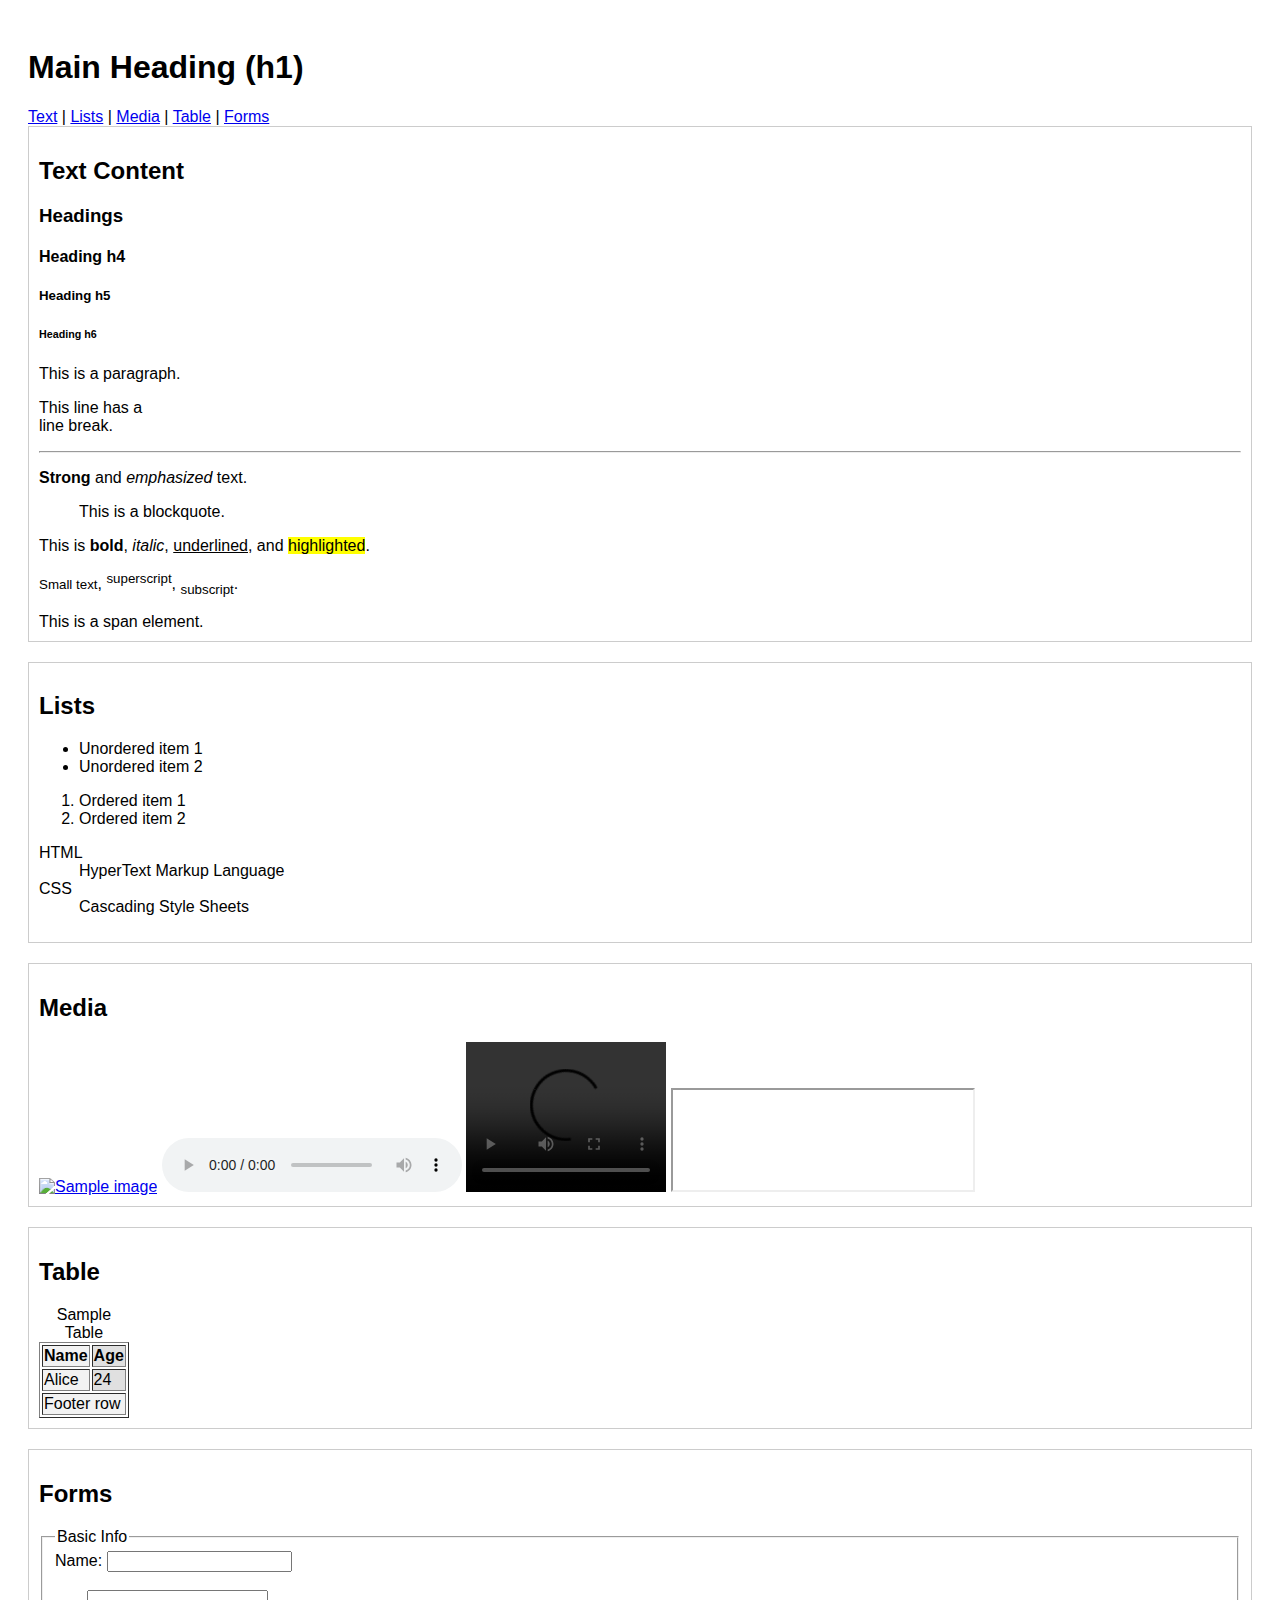
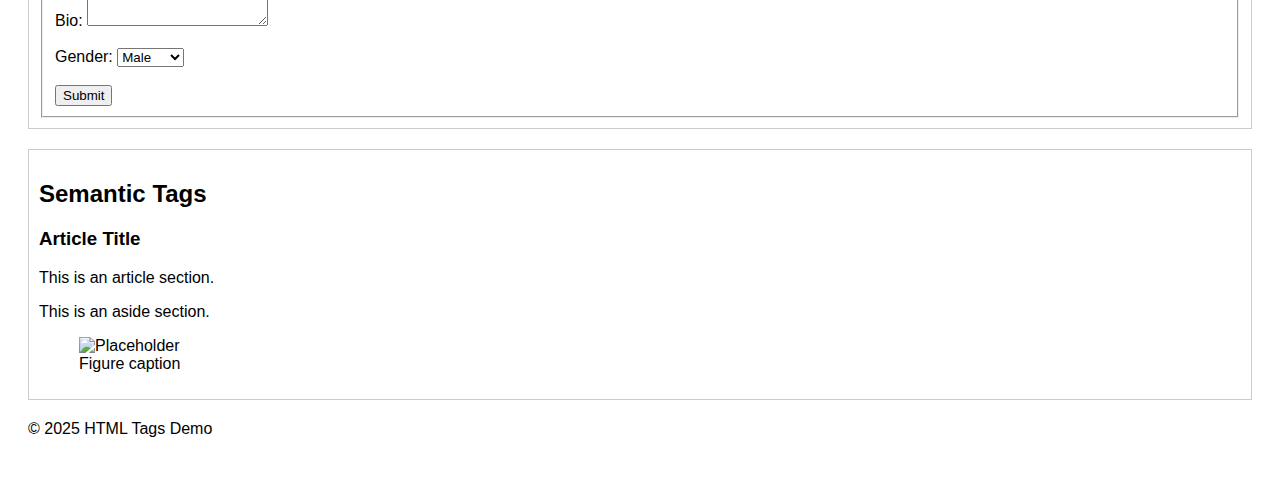
==== HTML/Elements/Elements.html @ 376b007f "many changes in structure and attributes" ====
<!DOCTYPE html>
<html lang="en">
<head>
  <meta charset="UTF-8" />
  <meta name="viewport" content="width=device-width, initial-scale=1.0" />
  <meta name="description" content="Demo of all common HTML tags" />
  <title>All HTML Tags Demo</title>
  <base href="/" />
  <link rel="stylesheet" href="style.css" />
  <style>
    body { font-family: Arial, sans-serif; padding: 20px; }
    section { border: 1px solid #ccc; margin-bottom: 20px; padding: 10px; }
  </style>
  <script>
    console.log("Script tag working!");
  </script>
</head>
<body>

  <header>
    <h1>Main Heading (h1)</h1>
    <nav>
      <a href="#text">Text</a> |
      <a href="#lists">Lists</a> |
      <a href="#media">Media</a> |
      <a href="#table">Table</a> |
      <a href="#forms">Forms</a>
    </nav>
  </header>

  <main>
    <section id="text">
      <h2>Text Content</h2>
      <h3>Headings</h3>
      <h4>Heading h4</h4>
      <h5>Heading h5</h5>
      <h6>Heading h6</h6>
      <p>This is a paragraph.</p>
      <p>This line has a<br>line break.</p>
      <hr>
      <p><strong>Strong</strong> and <em>emphasized</em> text.</p>
      <blockquote>This is a blockquote.</blockquote>
      <p>This is <b>bold</b>, <i>italic</i>, <u>underlined</u>, and <mark>highlighted</mark>.</p>
      <p><small>Small text</small>, <sup>superscript</sup>, <sub>subscript</sub>.</p>
      <span>This is a span element.</span>
    </section>

    <section id="lists">
      <h2>Lists</h2>
      <ul>
        <li>Unordered item 1</li>
        <li>Unordered item 2</li>
      </ul>
      <ol>
        <li>Ordered item 1</li>
        <li>Ordered item 2</li>
      </ol>
      <dl>
        <dt>HTML</dt>
        <dd>HyperText Markup Language</dd>
        <dt>CSS</dt>
        <dd>Cascading Style Sheets</dd>
      </dl>
    </section>

    <section id="media">
      <h2>Media</h2>
      <a href="https://skibidi.com/" ><img src="https://vectorart.ai/images/prompt3.svg"    alt="Sample image" height="200" width="300" /></a>
      <audio controls>
        <source src="sample.mp3" type="audio/mpeg" />
        Your browser does not support audio.
      </audio>
      <video width="200" controls>
        <source src="sample.mp4" type="video/mp4" />
        Your browser does not support video.
      </video>
      <iframe src="https://skibidi.com/" width="300" height="100" title="iframe example"></iframe>
    </section>

    <section id="table">
      <h2>Table</h2>
      <table border="1">
        <caption>Sample Table</caption>
        <colgroup>
          <col style="background-color:#f2f2f2">
          <col style="background-color:#e0e0e0">
        </colgroup>
        <thead>
          <tr>
            <th>Name</th>
            <th>Age</th>
          </tr>
        </thead>
        <tbody>
          <tr>
            <td>Alice</td>
            <td>24</td>
          </tr>
        </tbody>
        <tfoot>
          <tr>
            <td colspan="2">Footer row</td>
          </tr>
        </tfoot>
      </table>
    </section>

    <section id="forms">
      <h2>Forms</h2>
      <form action="#">
        <fieldset>
          <legend>Basic Info</legend>
          <label for="name">Name:</label>
          <input type="text" id="name" name="name" /><br><br>

          <label for="bio">Bio:</label>
          <textarea id="bio" name="bio"></textarea><br><br>

          <label for="gender">Gender:</label>
          <select id="gender" name="gender">
            <option value="male">Male</option>
            <option value="female">Female</option>
          </select><br><br>

          <button type="submit">Submit</button>
        </fieldset>
      </form>
    </section>



    <section id="semantic">
      <h2>Semantic Tags</h2>
      <article>
        <h3>Article Title</h3>
        <p>This is an article section.</p>
      </article>
      <aside>
        <p>This is an aside section.</p>
      </aside>
      <figure>
        <img src="https://via.placeholder.com/80" alt="Placeholder">
        <figcaption>Figure caption</figcaption>
      </figure>
    </section>
  </main>

  <footer>
    <p>&copy; 2025 HTML Tags Demo</p>
  </footer>

</body>
</html>
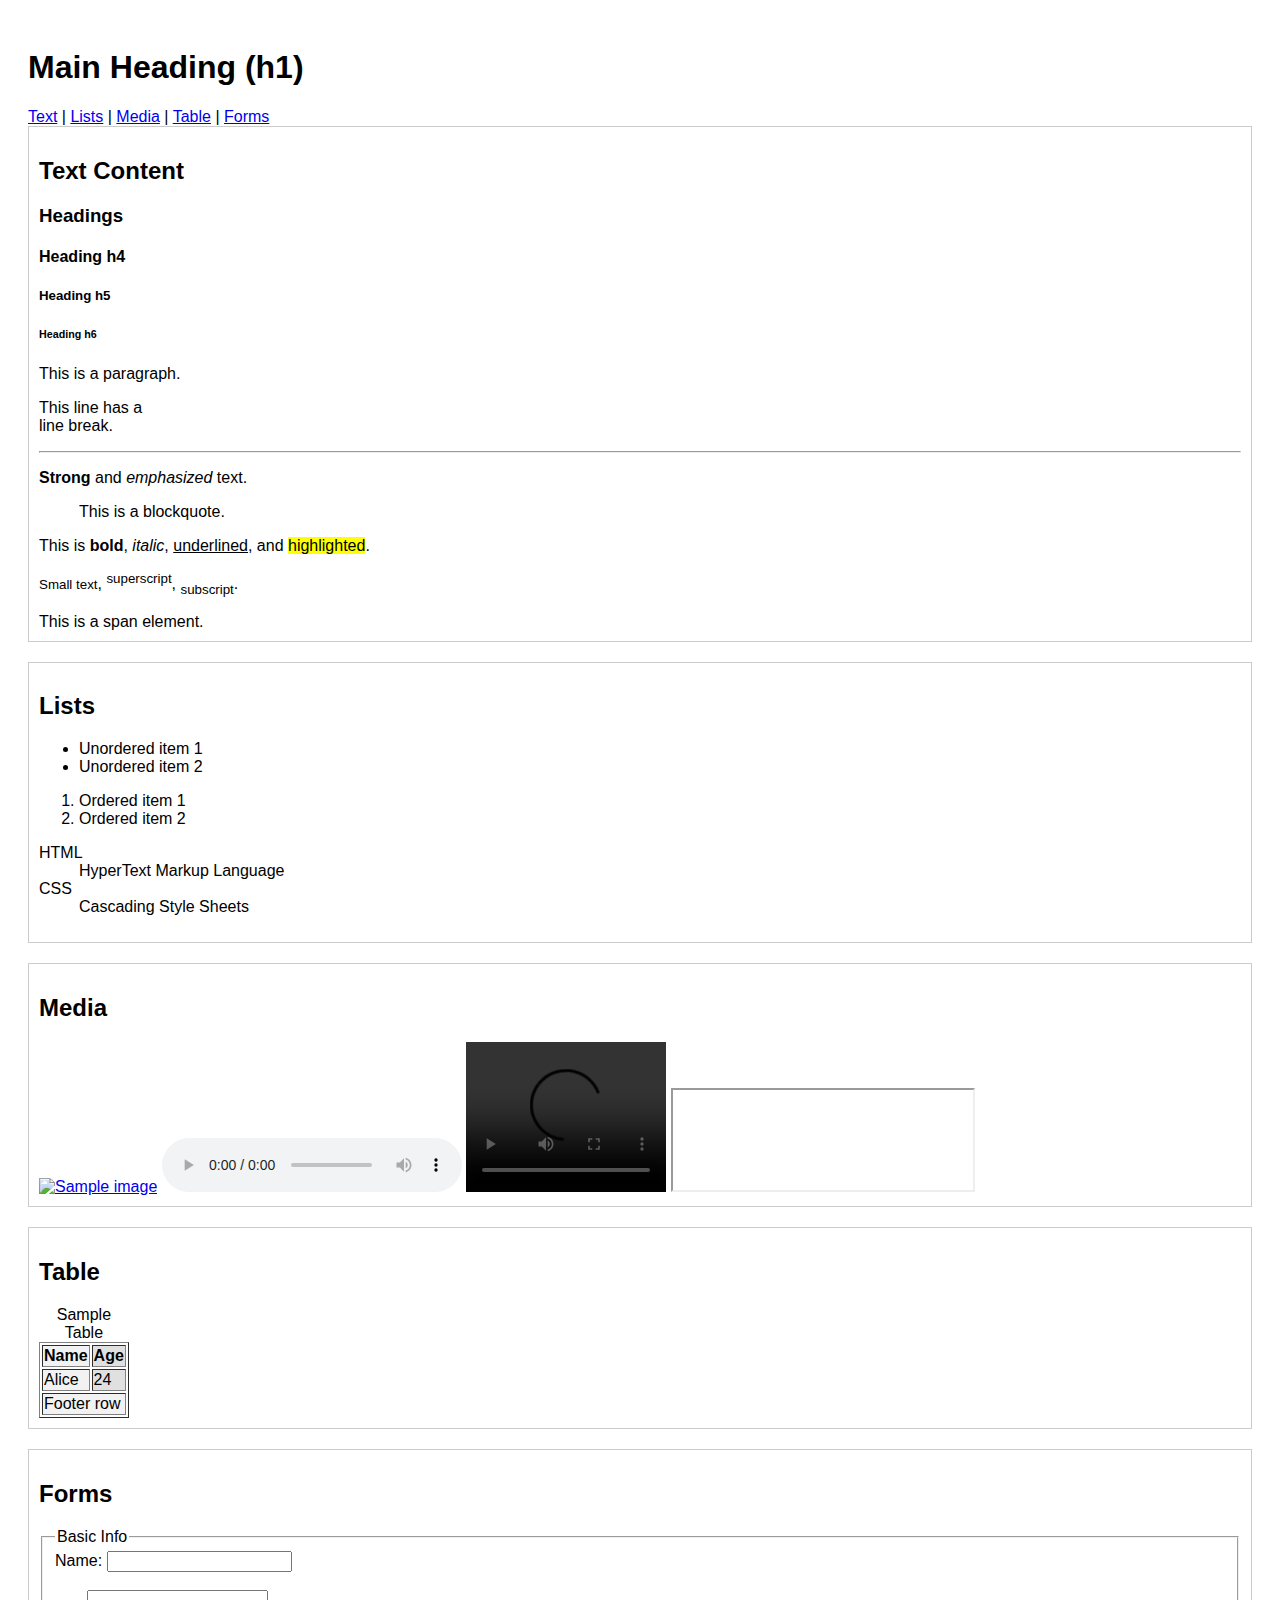
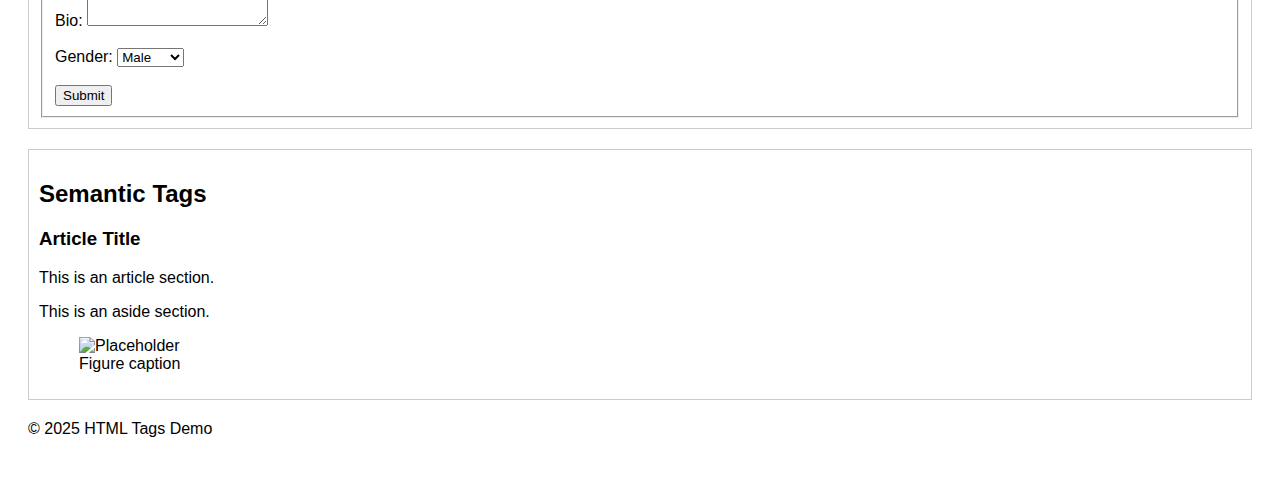
==== commit f2485105: "html mcqs added" ====
--- a/HTML/Elements/Elements.html
+++ b/HTML/Elements/Elements.html
@@ -4,6 +4,7 @@
   <meta charset="UTF-8" />
   <meta name="viewport" content="width=device-width, initial-scale=1.0" />
   <meta name="description" content="Demo of all common HTML tags" />
+  <meta name="keywords" content="html css js java python tutorial jewels">
   <title>All HTML Tags Demo</title>
   <base href="/" />
   <link rel="stylesheet" href="style.css" />
